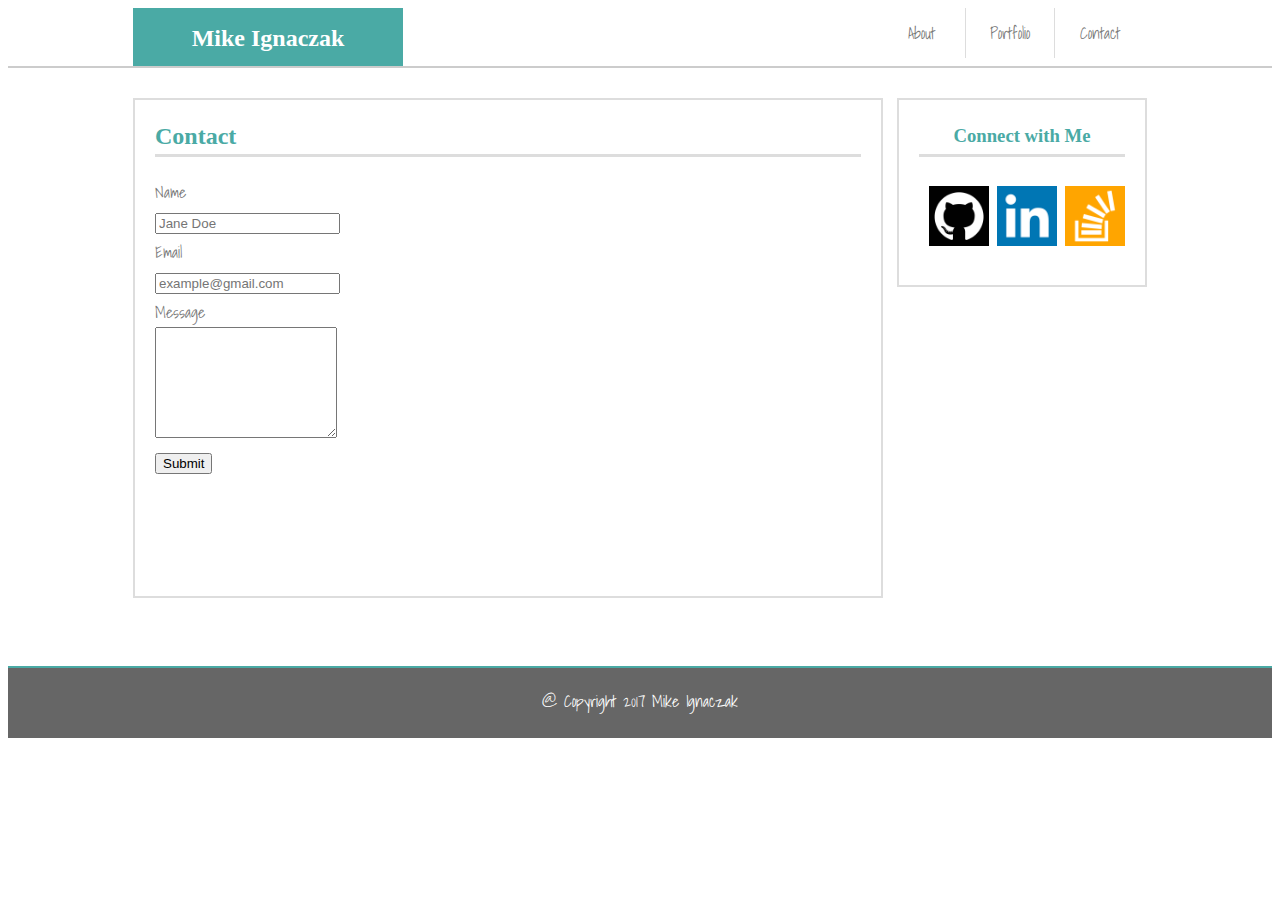
==== contact.html @ b5d24ee3 "inital site formatting" ====
<!DOCTYPE html>
<html lang="en-us">
<head>
    <!-- Document responsive across devices. -->
    <meta name="viewport" content="width=device-width, initial-scale=1">
    <!-- Document's character set. -->
    <meta charset="UTF-8">
    <title>My Portfolio</title>
    <!-- Linking CSS -->
    <link rel="stylesheet" type="text/css" href="assets/css/style.css">
    <link rel="stylesheet" type="text/css"
          href="https://fonts.googleapis.com/css?family=Shadows+Into+Light" rel="stylesheet">
</head>
<body>
        
    <div class="header-container">
        <header>Mike Ignaczak</header>

        <nav>
            <ul>
                <li class="border"><a href="index.html">About</a></li>
                <li class="border"><a href="portfolio.html">Portfolio</a></li>
                <li><a href="contact.html">Contact</a></li>
            </ul>
        </nav>
    </div>
    
    <div class="main-container">
        <section id="contact-form">
            <h2>Contact</h2>
            <form id="contact" action="login.php" method="post">    
                <label for="name">Name</label><br>
                <input id="name" type="text" autocomplete="username" placeholder="Jane Doe" required><br>
                <label for="email">Email</label><br>
                <input id="email" type="email" name="email" autocomplete="email"
                       placeholder="example@gmail.com" required><br>
                <label for="textfield">Message</label><br>
                <textarea id="textfield" rows="7"></textarea><br>
                <button class="button" type="submit" name="submit">Submit</button>
            </form>
        </section>

        <section id="social-links">
            <h3>Connect with Me</h3>
            <ul>
                <li><a href="https://github.com/iggy788"><img class="icon" src="assets/images/github.png" alt="GitHub Profile"></a></li>
                <li><a href="https://www.linkedin.com/in/michaelignaczak/"><img class="icon" src="assets/images/linkedin.png" alt="LinkedIn Profile"></a></li>
                <li><a href="https://stackexchange.com/users/12079905/michael-ignaczak"><img class="icon" src="assets/images/stackoverflow.png" alt="StackOverflow Profile"></a></li>
            </ul>
        </section>
    </div>

    <footer>&#64; Copyright 2017 Mike Ignaczak</footer>
</body>
</html>
---- assets/css/style.css ----
/* So padding and border no longer increase width. */
* {
  box-sizing: border-box;
}

/* Some default document settings. */

.header-container {
	border-bottom: 2px solid #cccccc;
	background-color: #ffffff;
	height: 60px;
}

.main-container {
	border-bottom: 2px solid #4aaaa5;
	background-color: #ffffff;
	background-image: url("../images/background.png");
	height: 600px;
	width: 100%;
	clear: both;
	overflow: auto;
	margin: 0 auto;
}

.box {
	display: inline-block;
	width: 250px;
	height: 100px;
	margin: 20px
}

.icon {
	width: 60px;
	height: auto;
	color: none;
	border-right: none;
}

/* Rotates social icon in contacts on hover. */
.icon:hover {
	transform: rotate(-25deg);
	-ms-transform: rotate(-25deg);
	-webkit-transform: rotate(-25deg);
	-moz-transform: rotate(-25deg);
	-o-transform: rotate(-25deg);
}

body {
	color: #777777;
	font-family: 'Shadows Into Light', cursive;
	line-height: 30px;
	text-align: left;
}

header	{
	float: left;
	background-color: #4aaaa5;
	border-bottom: none;
	color: #ffffff;
	height: 100%;
	width: 270px;
	margin-left: 125px;
	margin-bottom: 0;
	font-family: 'Georgia', Times, Times New Roman, serif;
	text-align: center;
	font-size: 1.5em;
	font-weight: bold;
	vertical-align: middle;
	padding-top: 15px;
}


section	{
	background-color: #ffffff;
	float: left;
	color: #777777;
	border: 2px solid #dddddd;
}

h2,
h3	{
	color: #4aaaa5;
	border-bottom:	3px solid #dddddd;
	font-family: 'Georgia', Times, Times New Roman, serif;
	margin-top: 1px;
	padding-bottom: 3px;
}

nav	{
	width: 270px;
	float: right;
	text-align: center;
	margin-right: 125px;
}

ul {
	list-style: none;
	margin: 0;
	padding: 0;
}

li {
	float: left;
	width: 33%;
	padding: 10px;
}

li.border {
	border-right: 1px solid #dddddd;
	padding: 10px;
}


a {
	color: #777777;
	text-decoration: none;
}

footer {
	clear: both;
	margin: 0 auto;
	vertical-align: middle;
	padding: 18px;
	height: 70px;
	background-color: #666666;
	width: 100%;
	border-bottom: none;
	color: #ffffff;
	text-align: center;
}

#main-bio,
#contact-form,
#project-portfolio {
	position: relative;
	text-align: left;
	width: 750px;
	top: 30px;
	margin-left: 125px;
	margin-bottom: 50px;
}

#main-bio {
	height: auto;
	padding: 20px;
}

#bio-image {
	clear: both;
	float: left;
	margin-right: 20px;
	width: 250x;
	height: 300px;
}

#contact-form {
	padding: 20px;
	height: 500px;
}

#project-portfolio {
	padding: 15px;
	height: 500px;
}

#social-links {
	float: right;
	text-align: center;
	padding: 20px;
	width: 250px;
	top: 30px;
	margin-right: 125px;
	margin-top: 30px;
}
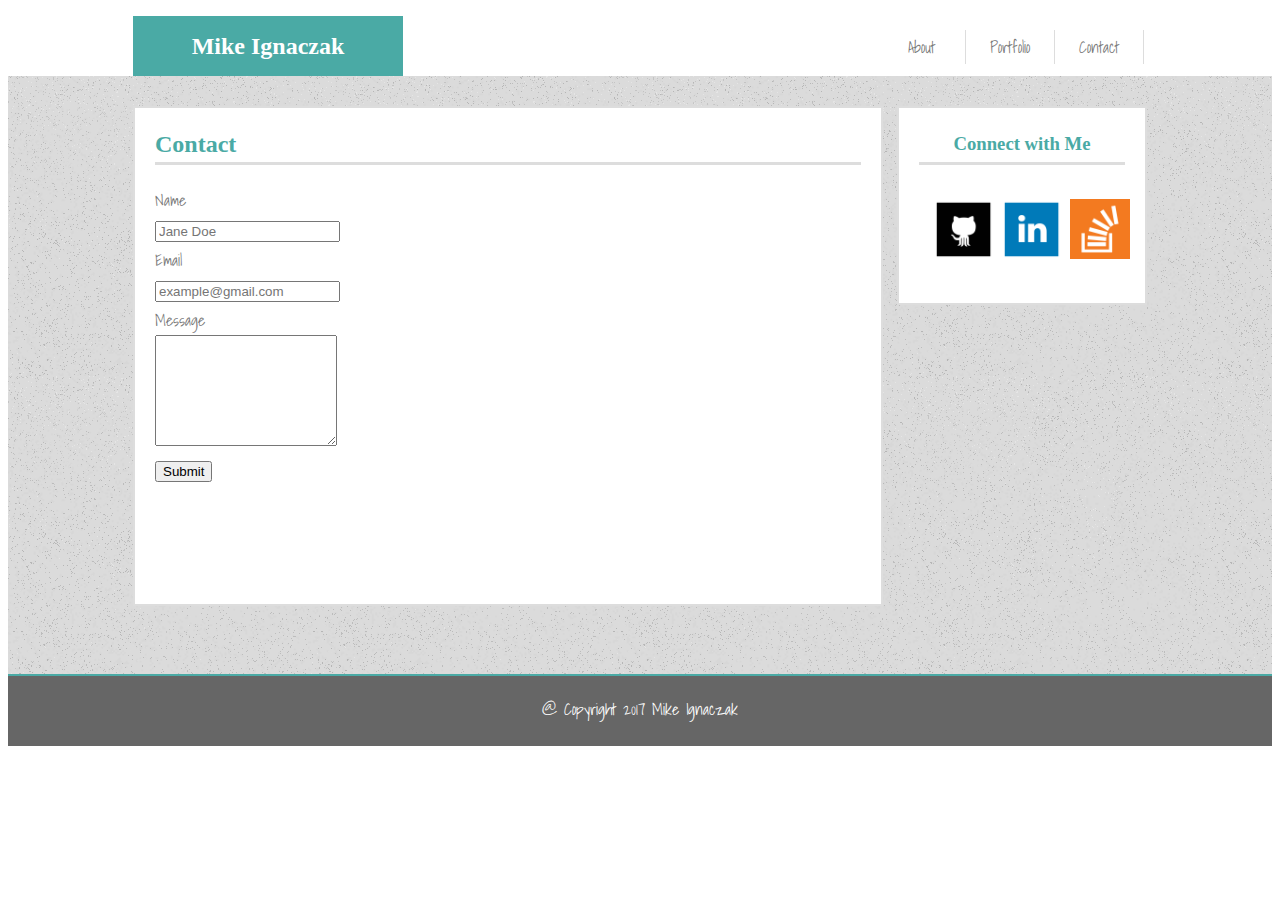
==== commit f1fe604c: "11-14-17 Updates" ====
--- a/contact.html
+++ b/contact.html
@@ -1,55 +1,64 @@
 <!DOCTYPE html>
 <html lang="en-us">
 <head>
-    <!-- Document responsive across devices. -->
-    <meta name="viewport" content="width=device-width, initial-scale=1">
-    <!-- Document's character set. -->
-    <meta charset="UTF-8">
-    <title>My Portfolio</title>
+    <!-- Title of Document -->
+    <title>Contact Page</title>
     <!-- Linking CSS -->
     <link rel="stylesheet" type="text/css" href="assets/css/style.css">
+    <!-- Linking Reset -->
+    <link rel="stylesheet" type="text/css" href="assets/css/reset.css">
+    <!-- Linking Google Fonts -->
     <link rel="stylesheet" type="text/css"
           href="https://fonts.googleapis.com/css?family=Shadows+Into+Light" rel="stylesheet">
 </head>
+
 <body>
-        
-    <div class="header-container">
-        <header>Mike Ignaczak</header>
-
+    <!-- Linking Google Fonts -->
+    <div class="h1-container"><a href="index.html">
+        <h1>Mike Ignaczak</h1></a>
         <nav>
             <ul>
+                <!-- Linking Google Fonts -->
                 <li class="border"><a href="index.html">About</a></li>
                 <li class="border"><a href="portfolio.html">Portfolio</a></li>
-                <li><a href="contact.html">Contact</a></li>
+                <li class="border"><a href="contact.html">Contact</a></li>
             </ul>
         </nav>
     </div>
-    
+
+    <!-- Linking Google Fonts -->
     <div class="main-container">
+        <!--ID selector - #contact-form -->
         <section id="contact-form">
             <h2>Contact</h2>
+            <!--ID selector - #project-portfolio -->
             <form id="contact" action="login.php" method="post">    
+                <!-- Linking Google Fonts -->
                 <label for="name">Name</label><br>
                 <input id="name" type="text" autocomplete="username" placeholder="Jane Doe" required><br>
                 <label for="email">Email</label><br>
-                <input id="email" type="email" name="email" autocomplete="email"
-                       placeholder="example@gmail.com" required><br>
+                <input id="email" type="email" name="email" autocomplete="email"placeholder="example@gmail.com" required><br>
                 <label for="textfield">Message</label><br>
                 <textarea id="textfield" rows="7"></textarea><br>
                 <button class="button" type="submit" name="submit">Submit</button>
             </form>
         </section>
 
+        <!-- Linking Google Fonts -->
         <section id="social-links">
             <h3>Connect with Me</h3>
             <ul>
+                <!-- Linking GitHub Profile -->
                 <li><a href="https://github.com/iggy788"><img class="icon" src="assets/images/github.png" alt="GitHub Profile"></a></li>
+                <!-- Linking LinkedIn Profile -->
                 <li><a href="https://www.linkedin.com/in/michaelignaczak/"><img class="icon" src="assets/images/linkedin.png" alt="LinkedIn Profile"></a></li>
+                <!-- Linking Stack Overflow Profile -->
                 <li><a href="https://stackexchange.com/users/12079905/michael-ignaczak"><img class="icon" src="assets/images/stackoverflow.png" alt="StackOverflow Profile"></a></li>
             </ul>
         </section>
     </div>
-
+    
+    <!-- Footer with Copyright -->
     <footer>&#64; Copyright 2017 Mike Ignaczak</footer>
 </body>
 </html>--- a/assets/css/style.css
+++ b/assets/css/style.css
@@ -1,66 +1,37 @@
-/* So padding and border no longer increase width. */
 * {
-  box-sizing: border-box;
-}
-
+	box-sizing: border-box;
+}
 /* Some default document settings. */
 
-.header-container {
-	border-bottom: 2px solid #cccccc;
-	background-color: #ffffff;
-	height: 60px;
-}
-
-.main-container {
-	border-bottom: 2px solid #4aaaa5;
-	background-color: #ffffff;
-	background-image: url("../images/background.png");
-	height: 600px;
-	width: 100%;
-	clear: both;
-	overflow: auto;
-	margin: 0 auto;
-}
-
-.box {
-	display: inline-block;
-	width: 250px;
-	height: 100px;
-	margin: 20px
-}
-
-.icon {
-	width: 60px;
-	height: auto;
-	color: none;
-	border-right: none;
-}
-
-/* Rotates social icon in contacts on hover. */
-.icon:hover {
-	transform: rotate(-25deg);
-	-ms-transform: rotate(-25deg);
-	-webkit-transform: rotate(-25deg);
-	-moz-transform: rotate(-25deg);
-	-o-transform: rotate(-25deg);
-}
-
+/* <body> */
 body {
 	color: #777777;
 	font-family: 'Shadows Into Light', cursive;
 	line-height: 30px;
 	text-align: left;
-}
-
-header	{
+	background-image: url("old_moon_@2X.jpg");
+    background-color: #ffffff;
+    margin-top: 0px;
+}
+
+/* <div class="h1-container"> */
+.h1-container {
+	border-bottom: 0px solid #cccccc;
+	background-color: #ffffff;
+	height: 60px;
+	margin-bottom: 15px;
+}
+
+/* <h1> */
+h1	{
 	float: left;
 	background-color: #4aaaa5;
-	border-bottom: none;
+	border-bottom: 2px;
 	color: #ffffff;
 	height: 100%;
 	width: 270px;
 	margin-left: 125px;
-	margin-bottom: 0;
+	margin-bottom: 0px;
 	font-family: 'Georgia', Times, Times New Roman, serif;
 	text-align: center;
 	font-size: 1.5em;
@@ -69,28 +40,27 @@
 	padding-top: 15px;
 }
 
-
-section	{
-	background-color: #ffffff;
-	float: left;
-	color: #777777;
-	border: 2px solid #dddddd;
-}
-
-h2,
-h3	{
-	color: #4aaaa5;
-	border-bottom:	3px solid #dddddd;
-	font-family: 'Georgia', Times, Times New Roman, serif;
-	margin-top: 1px;
-	padding-bottom: 3px;
-}
-
+/* <nav> */
 nav	{
 	width: 270px;
 	float: right;
 	text-align: center;
 	margin-right: 125px;
+	margin-bottom: 0px;
+	padding-top: 30px;
+}
+
+/* <ul>...</ul> */
+li.border {
+	border-right: 1px solid #dddddd;
+    line-height: 4px;
+}
+
+/* <li class="border"></li> */
+li {
+	float: left;
+	width: 33%;
+	padding: 15px;
 }
 
 ul {
@@ -99,36 +69,19 @@
 	padding: 0;
 }
 
-li {
-	float: left;
-	width: 33%;
-	padding: 10px;
-}
-
-li.border {
-	border-right: 1px solid #dddddd;
-	padding: 10px;
-}
-
-
-a {
-	color: #777777;
-	text-decoration: none;
-}
-
-footer {
-	clear: both;
+/* div class ="main-container"> */
+.main-container {
+	border-bottom: 2px solid #4aaaa5;
+	background-color: #ffffff;
+	background-image: url("../images/old_moon.png");
+	height: 600px;
+	width: 100%;
+	clear: both;
+	overflow: auto;
 	margin: 0 auto;
-	vertical-align: middle;
-	padding: 18px;
-	height: 70px;
-	background-color: #666666;
-	width: 100%;
-	border-bottom: none;
-	color: #ffffff;
-	text-align: center;
-}
-
+}
+
+/* section id="main-bio","contact-form","#project-portfolio","#bio-image","#contact-form","#project-portfolio">...</section> -->*/
 #main-bio,
 #contact-form,
 #project-portfolio {
@@ -163,6 +116,14 @@
 	height: 500px;
 }
 
+/* section id="social-links">...</section> */ 
+section	{
+	background-color: #ffffff;
+	float: left;
+	color: #777777;
+	border: 2px solid #dddddd;
+}
+
 #social-links {
 	float: right;
 	text-align: center;
@@ -171,4 +132,102 @@
 	top: 30px;
 	margin-right: 125px;
 	margin-top: 30px;
-}+}
+
+
+.icon {
+	width: 60px;
+	height: auto;
+	color: none;
+	border-right: none;
+}
+
+/* Rotates social icon in contacts on hover. */
+.icon:hover {
+	transform: rotate(-25deg);
+	-ms-transform: rotate(-25deg);
+	-webkit-transform: rotate(-25deg);
+	-moz-transform: rotate(-25deg);
+	-o-transform: rotate(-25deg);
+}
+
+/* img class="project" */
+
+li.box {
+	border-right: 1px solid #dddddd;
+    line-height: 4px;
+}
+
+.box {
+	display: inline-block;
+	width: 250px;
+	height: 100px;
+	margin: 10px;
+}
+
+/*
+.project img {
+	position: relative;
+	text-align: center;
+	top: 30px;
+	margin-left: 125px;
+	margin-bottom: 50px;
+	clear: both;
+	float: none;
+	text-align: center;
+	margin-right: 20px;
+	width: 250x;
+	height: 100px;
+}
+*/
+
+img.project {
+	content: "";
+    clear: both;
+	border: none;
+    width: 250px;
+    height: 160px;
+    align-content: center;
+    padding: 25px;
+	margin-right: 75px;
+	margin-top: -50px;
+	border: 1px;
+	height: 100%;
+	width: 270px;
+	margin-left: 75px;
+	margin-bottom: 0px;
+	vertical-align: middle;
+	overflow: auto;
+}
+
+
+h2,
+h3	{
+	color: #4aaaa5;
+	border-bottom:	3px solid #dddddd;
+	font-family: 'Georgia', Times, Times New Roman, serif;
+	margin-top: 1px;
+	padding-bottom: 3px;
+}
+
+
+a {
+	color: #777777;
+	text-decoration: none;
+}
+
+footer {
+	clear: both;
+	margin: 0 auto;
+	vertical-align: middle;
+	padding: 18px;
+	height: 70px;
+	background-color: #666666;
+	width: 100%;
+	border-bottom: none;
+	color: #ffffff;
+	text-align: center;
+}
+
+
+
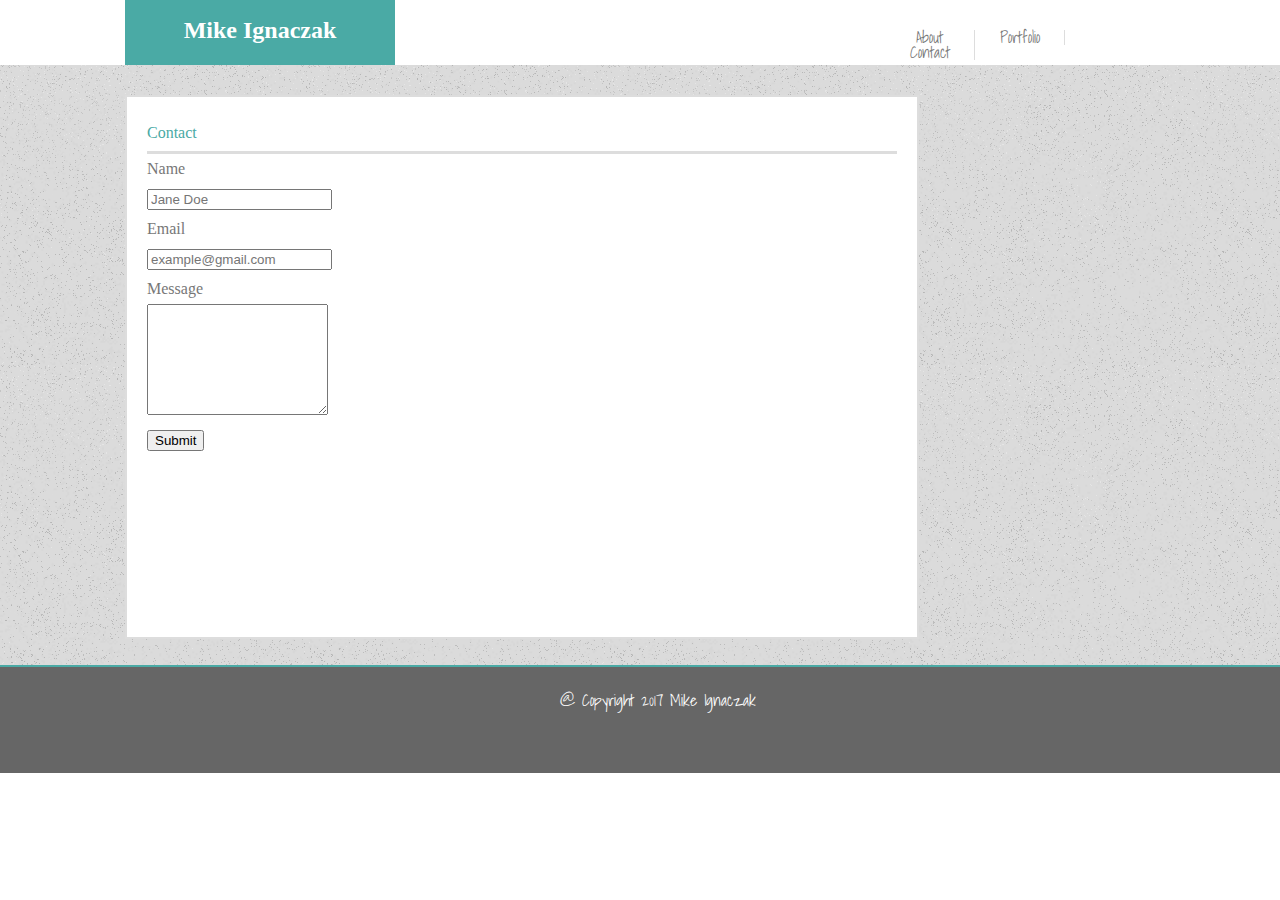
==== commit 8d5edd5d: "updated with reset css" ====
--- a/contact.html
+++ b/contact.html
@@ -1,64 +1,65 @@
 <!DOCTYPE html>
 <html lang="en-us">
-<head>
-    <!-- Title of Document -->
-    <title>Contact Page</title>
+
+  <head>
+    <meta charset="UTF-8">
+    <!-- Linking RESET -->
+    <link rel="stylesheet" type="text/css" href="assets/css/reset.css">
     <!-- Linking CSS -->
     <link rel="stylesheet" type="text/css" href="assets/css/style.css">
-    <!-- Linking Reset -->
-    <link rel="stylesheet" type="text/css" href="assets/css/reset.css">
     <!-- Linking Google Fonts -->
-    <link rel="stylesheet" type="text/css"
-          href="https://fonts.googleapis.com/css?family=Shadows+Into+Light" rel="stylesheet">
+    <link rel="stylesheet" type="text/css" href="https://fonts.googleapis.com/css?family=Shadows+Into+Light" rel="stylesheet">
+	<!-- Title of Document -->
+	<title>Contact Page</title>
 </head>
 
 <body>
-    <!-- Linking Google Fonts -->
-    <div class="h1-container"><a href="index.html">
-        <h1>Mike Ignaczak</h1></a>
-        <nav>
-            <ul>
-                <!-- Linking Google Fonts -->
-                <li class="border"><a href="index.html">About</a></li>
-                <li class="border"><a href="portfolio.html">Portfolio</a></li>
-                <li class="border"><a href="contact.html">Contact</a></li>
-            </ul>
-        </nav>
-    </div>
+	<!-- Linking Google Fonts -->
+	<div class="h1-container"><a href="index.html">
+		<h1>Mike Ignaczak</h1></a>
+		<nav>
+			<ul>
+				<!-- Linking Google Fonts -->
+				<li class="border"><a href="index.html">About</a></li>
+				<li class="border"><a href="portfolio.html">Portfolio</a></li>
+				<li class="border"><a href="contact.html">Contact</a></li>
+			</ul>
+		</nav>
+	</div>
 
-    <!-- Linking Google Fonts -->
-    <div class="main-container">
-        <!--ID selector - #contact-form -->
-        <section id="contact-form">
-            <h2>Contact</h2>
-            <!--ID selector - #project-portfolio -->
-            <form id="contact" action="login.php" method="post">    
-                <!-- Linking Google Fonts -->
-                <label for="name">Name</label><br>
-                <input id="name" type="text" autocomplete="username" placeholder="Jane Doe" required><br>
-                <label for="email">Email</label><br>
-                <input id="email" type="email" name="email" autocomplete="email"placeholder="example@gmail.com" required><br>
-                <label for="textfield">Message</label><br>
-                <textarea id="textfield" rows="7"></textarea><br>
-                <button class="button" type="submit" name="submit">Submit</button>
-            </form>
-        </section>
+	<!-- Linking Google Fonts -->
+	<div class="main-container">
+		<!--ID selector - #contact-form -->
+		<section id="contact-form">
+			<h2>Contact</h2>
+			<!--ID selector - #project-portfolio -->
+			<form id="contact" action="login.php" method="post">    
+				<!-- Linking Google Fonts -->
+				<label for="name">Name</label><br>
+				<input id="name" type="text" autocomplete="username" placeholder="Jane Doe" required><br>
+				<label for="email">Email</label><br>
+				<input id="email" type="email" name="email" autocomplete="email"placeholder="example@gmail.com" required><br>
+				<label for="textfield">Message</label><br>
+				<textarea id="textfield" rows="7"></textarea><br>
+				<button class="button" type="submit" name="submit">Submit</button>
+			</form>
+		</section>
 
-        <!-- Linking Google Fonts -->
-        <section id="social-links">
-            <h3>Connect with Me</h3>
-            <ul>
-                <!-- Linking GitHub Profile -->
-                <li><a href="https://github.com/iggy788"><img class="icon" src="assets/images/github.png" alt="GitHub Profile"></a></li>
-                <!-- Linking LinkedIn Profile -->
-                <li><a href="https://www.linkedin.com/in/michaelignaczak/"><img class="icon" src="assets/images/linkedin.png" alt="LinkedIn Profile"></a></li>
-                <!-- Linking Stack Overflow Profile -->
-                <li><a href="https://stackexchange.com/users/12079905/michael-ignaczak"><img class="icon" src="assets/images/stackoverflow.png" alt="StackOverflow Profile"></a></li>
-            </ul>
-        </section>
-    </div>
-    
-    <!-- Footer with Copyright -->
-    <footer>&#64; Copyright 2017 Mike Ignaczak</footer>
+		<!-- Linking Google Fonts -->
+		<section id="social-links">
+			<h3>Connect with Me</h3>
+			<ul>
+				<!-- Linking GitHub Profile -->
+				<li><a href="https://github.com/iggy788"><img class="icon" src="assets/images/github.png" alt="GitHub Profile"></a></li>
+				<!-- Linking LinkedIn Profile -->
+				<li><a href="https://www.linkedin.com/in/michaelignaczak/"><img class="icon" src="assets/images/linkedin.png" alt="LinkedIn Profile"></a></li>
+				<!-- Linking Stack Overflow Profile -->
+				<li><a href="https://stackexchange.com/users/12079905/michael-ignaczak"><img class="icon" src="assets/images/stackoverflow.png" alt="StackOverflow Profile"></a></li>
+			</ul>
+		</section>
+	</div>
+	
+	<!-- Footer with Copyright -->
+	<footer>&#64; Copyright 2017 Mike Ignaczak</footer>
 </body>
 </html>--- a/assets/css/style.css
+++ b/assets/css/style.css
@@ -1,6 +1,3 @@
-* {
-	box-sizing: border-box;
-}
 /* Some default document settings. */
 
 /* <body> */
@@ -11,15 +8,13 @@
 	text-align: left;
 	background-image: url("old_moon_@2X.jpg");
     background-color: #ffffff;
-    margin-top: 0px;
 }
 
 /* <div class="h1-container"> */
 .h1-container {
-	border-bottom: 0px solid #cccccc;
-	background-color: #ffffff;
-	height: 60px;
-	margin-bottom: 15px;
+    background-color: #ffffff;
+    height: 50px;
+    margin-bottom: 15px;
 }
 
 /* <h1> */
@@ -48,19 +43,20 @@
 	margin-right: 125px;
 	margin-bottom: 0px;
 	padding-top: 30px;
+	display: inline;
 }
 
 /* <ul>...</ul> */
 li.border {
 	border-right: 1px solid #dddddd;
-    line-height: 4px;
+    line-height: 15px;
 }
 
 /* <li class="border"></li> */
 li {
 	float: left;
 	width: 33%;
-	padding: 15px;
+	padding: 0px;
 }
 
 ul {
@@ -74,6 +70,7 @@
 	border-bottom: 2px solid #4aaaa5;
 	background-color: #ffffff;
 	background-image: url("../images/old_moon.png");
+	font-family: 'Georgia', Times, Times New Roman, serif;
 	height: 600px;
 	width: 100%;
 	clear: both;
@@ -113,7 +110,7 @@
 
 #project-portfolio {
 	padding: 15px;
-	height: 500px;
+	height: 700px;
 }
 
 /* section id="social-links">...</section> */ 
@@ -154,15 +151,71 @@
 /* img class="project" */
 
 li.box {
-	border-right: 1px solid #dddddd;
-    line-height: 4px;
-}
+    line-height: 0px;
+    text-align: center;
+    width: 270px;
+}
+
 
 .box {
-	display: inline-block;
 	width: 250px;
 	height: 100px;
-	margin: 10px;
+	margin: 45px;
+	position: relative;
+}
+
+img.img-1{
+	width: 250px;
+	height: 160px;
+	left: 10px;
+	top: 0px;
+}
+
+img.img-2{
+	width: 250px;
+	height: 160px;
+	bottom: 10px;
+	left: 70px;
+	z-index: 3;
+}
+
+img.img-3{
+	width: 250px;
+	height: 160px;
+	left: 130px;
+	top: 10px;
+	z-index: 2;
+}
+
+img.img-4{
+	width: 250px;
+	height: 160px;
+	bottom: 10px;
+	left: 190px;
+	z-index: 1;
+}
+
+img.img-5{
+	width: 250px;
+	height: 160px;
+	bottom: 30px;
+	left: 100px;
+	z-index: 5;
+}
+
+span.project-title{
+	background-color: #4aaaa5;
+	border-bottom: 2px;
+	color: #ffffff;
+	height: 100%;
+    width: 270px;
+    margin-left: 0px;
+    margin-bottom: 0px;
+    text-align: center;
+    font-size: 1.5em;
+    font-weight: none;
+    vertical-align: middle;
+    padding-top: 15px;
 }
 
 /*
@@ -181,6 +234,7 @@
 }
 */
 
+/*
 img.project {
 	content: "";
     clear: both;
@@ -199,7 +253,7 @@
 	vertical-align: middle;
 	overflow: auto;
 }
-
+*/
 
 h2,
 h3	{
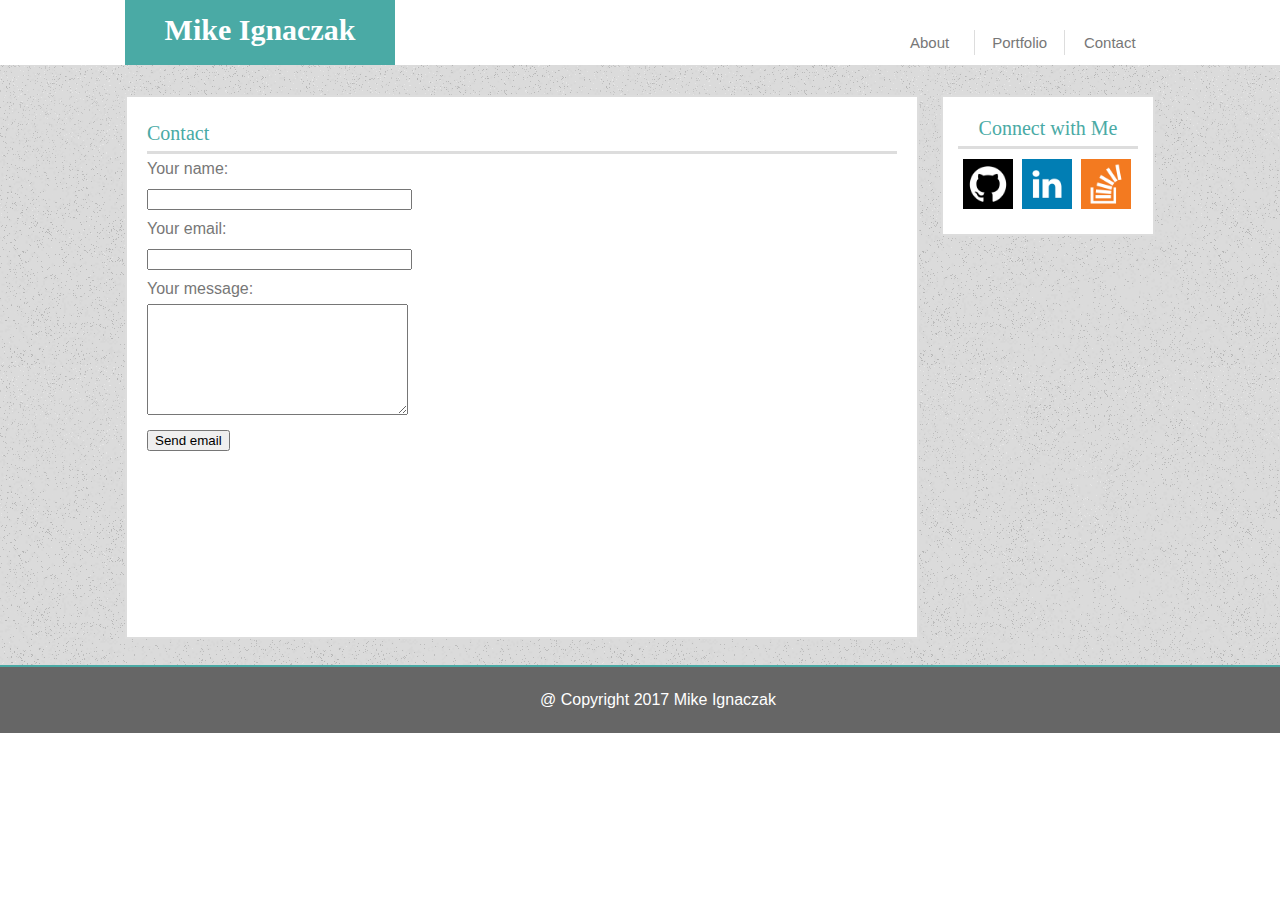
==== commit dc8f6614: "Add files via upload" ====
--- a/contact.html
+++ b/contact.html
@@ -1,5 +1,6 @@
 <!DOCTYPE html>
 <html lang="en-us">
+<!--<meta http-equiv="refresh" content="5">-->
 
   <head>
     <meta charset="UTF-8">
@@ -7,19 +8,19 @@
     <link rel="stylesheet" type="text/css" href="assets/css/reset.css">
     <!-- Linking CSS -->
     <link rel="stylesheet" type="text/css" href="assets/css/style.css">
-    <!-- Linking Google Fonts -->
-    <link rel="stylesheet" type="text/css" href="https://fonts.googleapis.com/css?family=Shadows+Into+Light" rel="stylesheet">
+    <!-- Linking Google Fonts
+    <link rel="stylesheet" type="text/css" href="https://fonts.googleapis.com/css?family=Shadows+Into+Light" rel="stylesheet"> -->
 	<!-- Title of Document -->
 	<title>Contact Page</title>
 </head>
 
 <body>
-	<!-- Linking Google Fonts -->
+	<!-- Tag Selector for Selecting all elements included in the h1 Elements <h1> -->
 	<div class="h1-container"><a href="index.html">
 		<h1>Mike Ignaczak</h1></a>
 		<nav>
 			<ul>
-				<!-- Linking Google Fonts -->
+				<!-- Class Selector for <li class="border"></li> -->
 				<li class="border"><a href="index.html">About</a></li>
 				<li class="border"><a href="portfolio.html">Portfolio</a></li>
 				<li class="border"><a href="contact.html">Contact</a></li>
@@ -27,25 +28,30 @@
 		</nav>
 	</div>
 
-	<!-- Linking Google Fonts -->
+	<!-- Create an HTML Contact Form: https://www.123contactform.com/html-contact-form/ Not going to even lie, instead of leaving this text area blank I found this html snippet and plugged it in as a placeholder. -->
 	<div class="main-container">
-		<!--ID selector - #contact-form -->
+		<!--Tag Selector for selecting all elements included in the h2 and h3 Elements <h2> -->
 		<section id="contact-form">
 			<h2>Contact</h2>
-			<!--ID selector - #project-portfolio -->
-			<form id="contact" action="login.php" method="post">    
-				<!-- Linking Google Fonts -->
-				<label for="name">Name</label><br>
-				<input id="name" type="text" autocomplete="username" placeholder="Jane Doe" required><br>
-				<label for="email">Email</label><br>
-				<input id="email" type="email" name="email" autocomplete="email"placeholder="example@gmail.com" required><br>
-				<label for="textfield">Message</label><br>
-				<textarea id="textfield" rows="7"></textarea><br>
-				<button class="button" type="submit" name="submit">Submit</button>
-			</form>
+			<!--ID selector - #contact_form -->
+			<form id="contact_form" action="#" method="POST" enctype="multipart/form-data">
+				<div class="row">
+					<label for="name">Your name:</label><br />
+					<input id="name" class="input" name="name" type="text" value="" size="30" /><br />
+				</div>
+				<div class="row">
+					<label for="email">Your email:</label><br />
+					<input id="email" class="input" name="email" type="text" value="" size="30" /><br />
+				</div>
+				<div class="row">
+					<label for="message">Your message:</label><br />
+					<textarea id="message" class="input" name="message" rows="7" cols="30"></textarea><br />
+				</div>
+				<input id="submit_button" type="submit" value="Send email" />
+			</form>	
 		</section>
 
-		<!-- Linking Google Fonts -->
+		<!-- ID Selector for social-links section id="social-links" -->
 		<section id="social-links">
 			<h3>Connect with Me</h3>
 			<ul>
@@ -59,7 +65,7 @@
 		</section>
 	</div>
 	
-	<!-- Footer with Copyright -->
+	<!-- Tag Selector for Selecting all elements included in the <footer> Element <footer>&#64; Copyright 2017 Mike Ignaczak</footer> -->
 	<footer>&#64; Copyright 2017 Mike Ignaczak</footer>
 </body>
 </html>--- a/assets/css/style.css
+++ b/assets/css/style.css
@@ -1,41 +1,45 @@
-/* Some default document settings. */
-
-/* <body> */
+/* tag selectors
+Selector: element
+Ex: p
+Selects all <p> elements; */
+
+/* Selecting all elements in the body
+<body> */
+
 body {
 	color: #777777;
-	font-family: 'Shadows Into Light', cursive;
+	font-family: 'Arial', 'Helvetica Neue', Helvetica, sans-serif;
 	line-height: 30px;
 	text-align: left;
 	background-image: url("old_moon_@2X.jpg");
     background-color: #ffffff;
 }
 
-/* <div class="h1-container"> */
-.h1-container {
-    background-color: #ffffff;
-    height: 50px;
-    margin-bottom: 15px;
-}
-
-/* <h1> */
+/* Selecting all elements included in the h1 Element
+<h1> 
+Name Box */
+
 h1	{
 	float: left;
 	background-color: #4aaaa5;
+	font-family: 'Georgia', Times, Times New Roman, serif;
 	border-bottom: 2px;
 	color: #ffffff;
 	height: 100%;
 	width: 270px;
 	margin-left: 125px;
 	margin-bottom: 0px;
-	font-family: 'Georgia', Times, Times New Roman, serif;
 	text-align: center;
-	font-size: 1.5em;
+	font-size: 30px;
 	font-weight: bold;
 	vertical-align: middle;
 	padding-top: 15px;
 }
 
-/* <nav> */
+/* Selecting all elements included in the nav Element
+<nav>
+Navigation Bar */
+
 nav	{
 	width: 270px;
 	float: right;
@@ -43,34 +47,169 @@
 	margin-right: 125px;
 	margin-bottom: 0px;
 	padding-top: 30px;
-	display: inline;
-}
-
-/* <ul>...</ul> */
-li.border {
+	font-size: 15px;
+}
+
+/* Selecting the specific elements included in li Element with a class of  class="border"
+<li class="border"> Adding the Bar between Nav Words */
+
+.border {
 	border-right: 1px solid #dddddd;
-    line-height: 15px;
-}
-
-/* <li class="border"></li> */
+    line-height: 25px;
+}
+
+/* Selecting all elements included in and inside the li Element
+<li class="border"></li> */
+
 li {
 	float: left;
 	width: 33%;
 	padding: 0px;
 }
 
+/* Selecting all elements included in and inside the ul Element*/
+
 ul {
 	list-style: none;
 	margin: 0;
 	padding: 0;
 }
 
-/* div class ="main-container"> */
+/* 
+Selector: :last-child
+Ex: p:last-child
+Selects every <p> element that is the last child of its parent
+section id="social-links">...</section> */ 
+
+ul li:last-child {
+    border-right: none;
+}
+
+/* Selecting all elements included in the section Element
+section id="social-links">...</section> */ 
+
+section	{
+	background-color: #ffffff;
+	float: left;
+	color: #777777;
+	border: 2px solid #dddddd;
+}
+
+/* Selecting all elements included in the h2 and h3 Elements
+<h2> & <h3> */
+
+h2,
+h3	{
+	color: #4aaaa5;
+	border-bottom:	3px solid #dddddd;
+	margin-top: 1px;
+	padding-bottom: 3px;
+	font-size: 20px;
+	font-family: 'Georgia', Times, Times New Roman, serif;
+}
+
+/* Selecting all elements included in the <a> Element
+<a href="contact.html">Contact</a>*/
+
+a {
+	color: #777777;
+	text-decoration: none;
+}
+
+/* Selecting all elements included in the <footer> Element
+<footer>&#64; Copyright 2017 Mike Ignaczak</footer>*/
+
+footer {
+	clear: both;
+	margin: 0 auto;
+	vertical-align: middle;
+	padding: 18px;
+	height: 30px;
+	background-color: #666666;
+	width: 100%;
+	border-bottom: none;
+	color: #ffffff;
+	text-align: center;
+}
+
+/* Selecting the specific elements included in li Element with a class of class="img"
+<li class="img"> */
+
+li.img {
+    line-height: 0px;
+    text-align: center;
+    width: 250px;
+    height: 160px;
+    margin: 45px;
+    margin-top: 10px;
+}
+
+/* Selecting the specific elements included in li Element with a class of class="project-img"
+<li class="img">
+<div><img class="project-img" src="assets/images/Hangman.JPG">
+<div class="project-title">Hangman</div>
+    </div>    
+    </li>
+<!-- class /// .project -->
+<li class="img">
+    <div><img class="project-img" src="assets/images/RPG-Game.jpg"></div>
+<div class="project-title">RPG Game</div>
+<!-- class /// .project -->
+<li class="img">
+    <div><img class="project-img" src="assets/images/Triva-Game.jpg" alt="Project 1"></div>
+<div class="project-title">Trivia Game</div>
+<!-- class /// .project -->
+<li class="img">
+    <div><img class="project-img" src="assets/images/Rutgers-Info-Widget.JPG" alt="Box"></div>
+<div class="project-title">Rutgers Info Widget</div>
+<!-- class /// .project -->
+<li class="img"><div><img class="project-img" src="assets/images/Rock-Paper-Scissors.jpg" alt="Project 1"></div>
+<div class="project-title">Rock Paper Scissors</div>
+    </li>
+*/
+
+li.project-img {
+	position: absolute;
+	top: 30px;
+	margin-left: 160px;
+	margin-bottom: 50px;
+	clear: both;
+	float: none;
+	margin-right: 15px;
+	width: 250x;
+	height: 100px;
+}
+
+/* /* Selecting the specific elements included in img Element with a class of class="project-img"
+<li class="img">
+<div><img class="project-img" src="assets/images/Triva-Game.jpg" alt="Project 1"></div>*/
+
+img.project-img {
+	width: 250px;
+	margin-left: 40px;
+}
+
+/* class selectors 
+Selector: .class
+Ex; .intro	
+Selects all elements with class="intro"
+*/
+
+/* /* Specific sizing for h1-container.
+<div class="h1-container"> */
+.h1-container {
+    background-color: #ffffff;
+    height: 50px;
+    margin-bottom: 15px;
+}
+
+/* Specific sizing for main-container
+<div class="main-container"> */
+
 .main-container {
 	border-bottom: 2px solid #4aaaa5;
 	background-color: #ffffff;
 	background-image: url("../images/old_moon.png");
-	font-family: 'Georgia', Times, Times New Roman, serif;
 	height: 600px;
 	width: 100%;
 	clear: both;
@@ -78,7 +217,72 @@
 	margin: 0 auto;
 }
 
-/* section id="main-bio","contact-form","#project-portfolio","#bio-image","#contact-form","#project-portfolio">...</section> -->*/
+/* What clearfix does is to force content after the floats or the container containing the floats to render below it. There are a lot of versions for clear-fix, but it got its name from the version that's commonly being used - the one that uses the CSS property clear.*/
+
+.clearfix {
+	clear: both;
+}
+
+/* Specific sizing for social icons.
+<img class="icon"*/
+
+.icon {
+	width: 50px;
+	height: 50px;
+	color: none;
+	border-right: none;
+	margin-top: 10px;
+}
+
+/* Rotates social icon in contacts on hover. 
+<img class="icon"*/
+
+.icon:hover {
+	transform: rotate(-25deg);
+	-ms-transform: rotate(-25deg);
+	-webkit-transform: rotate(-25deg);
+	-moz-transform: rotate(-25deg);
+	-o-transform: rotate(-25deg);
+}
+
+/* Specific sizing for project-titles.
+<div class="project-title">*/
+
+.project-title {
+    clear: both;
+    background-color: #4aaaa5;
+    /* background-repeat: no-repeat; */
+    /* background-position: 50% 50%; */
+    /* background-clip: padding-box; */
+    position: relative;
+    border-bottom: 2px;
+    color: #ffffff;
+    height: 40px;
+    width: 250px;
+    margin-left: 40px;
+    margin-bottom: 0px;
+    text-align: center;
+    font-size: 25px;
+    font-weight: none;
+    align-content: center;
+    display: inline-block;
+    /* z-index: 100; */
+    top: -40px;
+    line-height: 40px;
+}
+
+/* id selectors 
+Selector: #id
+Ex: #firstname
+Selects the element with id="firstname"
+*/
+
+/* 
+Positioning All big sections so they all have the same postion properties
+
+section id="main-bio","contact-form","#project-portfolio","#bio-image","#contact-form","#project-portfolio">...</section> 
+*/
+
 #main-bio,
 #contact-form,
 #project-portfolio {
@@ -88,200 +292,47 @@
 	top: 30px;
 	margin-left: 125px;
 	margin-bottom: 50px;
-}
+	padding: 15px;
+	height: 700px;
+}
+
+/* Specific Positioning for main-bio
+section id="main-bio"*/
 
 #main-bio {
 	height: auto;
 	padding: 20px;
 }
 
+/* Specific Positioning for bio-image
+section id="bio-image"*/
+
 #bio-image {
 	clear: both;
 	float: left;
 	margin-right: 20px;
 	width: 250x;
-	height: 300px;
-}
+	height: 250px;
+	margin-top: 10px;
+}
+
+/* Specific Positioning for contact-form
+section id="contact-form"*/
 
 #contact-form {
 	padding: 20px;
 	height: 500px;
 }
 
-#project-portfolio {
-	padding: 15px;
-	height: 700px;
-}
-
-/* section id="social-links">...</section> */ 
-section	{
-	background-color: #ffffff;
-	float: left;
-	color: #777777;
-	border: 2px solid #dddddd;
-}
+/* Specific Positioning for social-links
+section id="social-links"*/
 
 #social-links {
-	float: right;
-	text-align: center;
-	padding: 20px;
-	width: 250px;
-	top: 30px;
-	margin-right: 125px;
-	margin-top: 30px;
-}
-
-
-.icon {
-	width: 60px;
-	height: auto;
-	color: none;
-	border-right: none;
-}
-
-/* Rotates social icon in contacts on hover. */
-.icon:hover {
-	transform: rotate(-25deg);
-	-ms-transform: rotate(-25deg);
-	-webkit-transform: rotate(-25deg);
-	-moz-transform: rotate(-25deg);
-	-o-transform: rotate(-25deg);
-}
-
-/* img class="project" */
-
-li.box {
-    line-height: 0px;
+    float: right;
     text-align: center;
-    width: 270px;
-}
-
-
-.box {
-	width: 250px;
-	height: 100px;
-	margin: 45px;
-	position: relative;
-}
-
-img.img-1{
-	width: 250px;
-	height: 160px;
-	left: 10px;
-	top: 0px;
-}
-
-img.img-2{
-	width: 250px;
-	height: 160px;
-	bottom: 10px;
-	left: 70px;
-	z-index: 3;
-}
-
-img.img-3{
-	width: 250px;
-	height: 160px;
-	left: 130px;
-	top: 10px;
-	z-index: 2;
-}
-
-img.img-4{
-	width: 250px;
-	height: 160px;
-	bottom: 10px;
-	left: 190px;
-	z-index: 1;
-}
-
-img.img-5{
-	width: 250px;
-	height: 160px;
-	bottom: 30px;
-	left: 100px;
-	z-index: 5;
-}
-
-span.project-title{
-	background-color: #4aaaa5;
-	border-bottom: 2px;
-	color: #ffffff;
-	height: 100%;
-    width: 270px;
-    margin-left: 0px;
-    margin-bottom: 0px;
-    text-align: center;
-    font-size: 1.5em;
-    font-weight: none;
-    vertical-align: middle;
-    padding-top: 15px;
-}
-
-/*
-.project img {
-	position: relative;
-	text-align: center;
-	top: 30px;
-	margin-left: 125px;
-	margin-bottom: 50px;
-	clear: both;
-	float: none;
-	text-align: center;
-	margin-right: 20px;
-	width: 250x;
-	height: 100px;
-}
-*/
-
-/*
-img.project {
-	content: "";
-    clear: both;
-	border: none;
-    width: 250px;
-    height: 160px;
-    align-content: center;
-    padding: 25px;
-	margin-right: 75px;
-	margin-top: -50px;
-	border: 1px;
-	height: 100%;
-	width: 270px;
-	margin-left: 75px;
-	margin-bottom: 0px;
-	vertical-align: middle;
-	overflow: auto;
-}
-*/
-
-h2,
-h3	{
-	color: #4aaaa5;
-	border-bottom:	3px solid #dddddd;
-	font-family: 'Georgia', Times, Times New Roman, serif;
-	margin-top: 1px;
-	padding-bottom: 3px;
-}
-
-
-a {
-	color: #777777;
-	text-decoration: none;
-}
-
-footer {
-	clear: both;
-	margin: 0 auto;
-	vertical-align: middle;
-	padding: 18px;
-	height: 70px;
-	background-color: #666666;
-	width: 100%;
-	border-bottom: none;
-	color: #ffffff;
-	text-align: center;
-}
-
-
-
+    padding: 15px;
+    width: 180px;
+    top: 30px;
+    margin-right: 125px;
+    margin-top: 30px;
+}